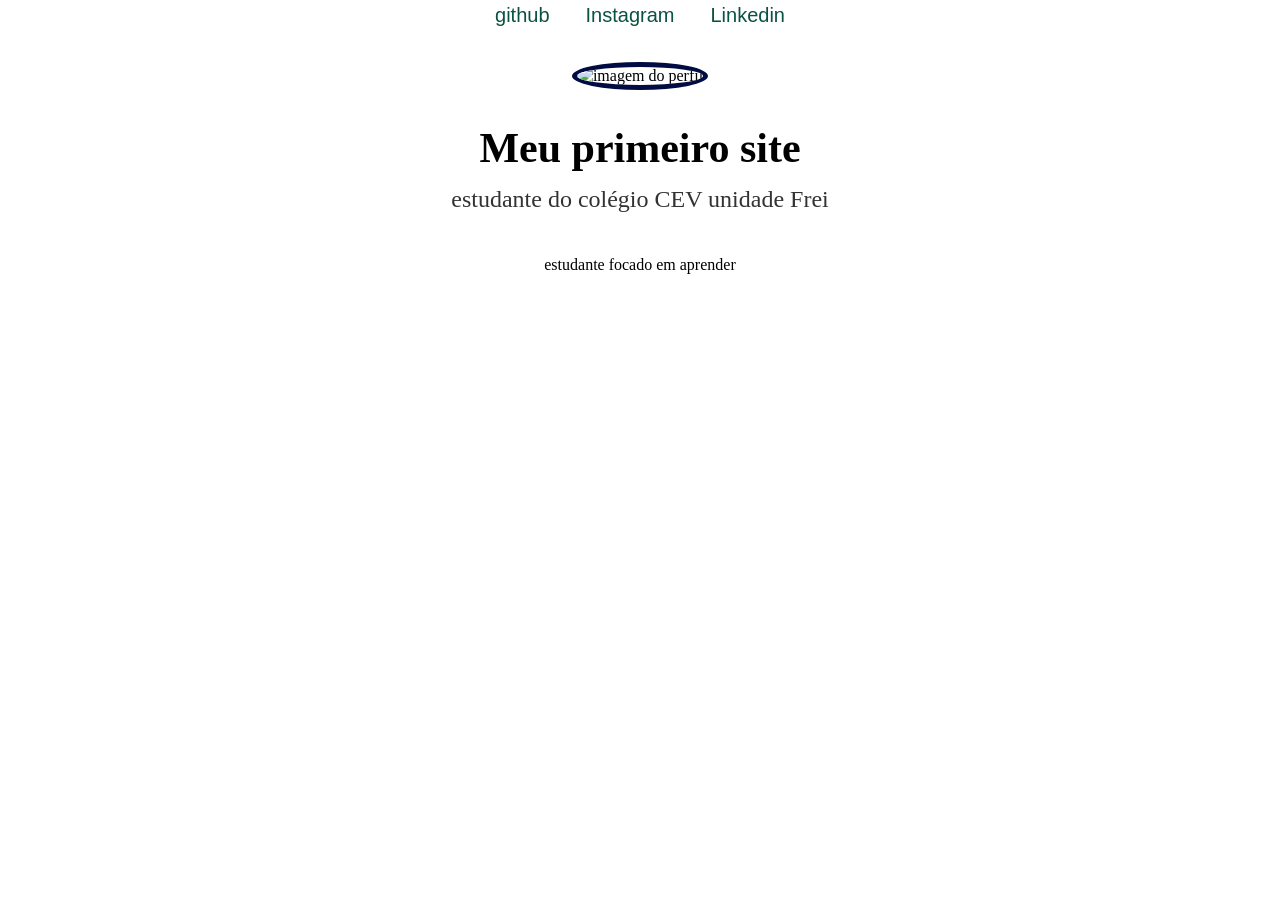
==== index.html @ 9f58d8c5 "update alterações html e css" ====
<!DOCTYPE html>
<html lang="en">
<link rel="stylesheet" href="style.css">
<head>  
    <title>ANTONIO</title>
</head>
<body>
   <header>
            <div class="links">
            <a href="HTTPS://www.github.com/namukuzedim">github</a>
            <a href="HTTPS://www.instagram.com/prof.fernandolucas">Instagram</a>
            <a href="https://www.linkedin.com/in/fernando-lucas-de-castro-309352233">Linkedin</a>
            </div>
 
   </header>
      <div id="box">
         <img src=" https://png.pngtree.com/thumb_back/fh260/background/20240716/pngtree-free-nature-beautiful-background-image-image_16016474.jpg "alt=" imagem do perfil ">
         <h1>Meu primeiro site</h1>
         <h2> estudante do colégio CEV unidade Frei</h2>
         <p>estudante focado em aprender</p>
      </div>


</body>
</html>
---- style.css ----
@import url('https://fonts.googleapis.com/css2?family=Oswald:wght@200..700&display=swap');
     *{
        margin:0;
        padding:0;
        border: 0;
     }
     header div {
        text-align :center; /*Alinhamento no meio do header */
     }
     header div a{
        color: rgb(11, 82, 66);/* a cor do texto */
        font-size:20px; /* tamanho da fonte */
        line-height: 30px; /* espaçamento da linha do texto */
        margin: 0 16px; /* espaçamento entre os textos */
        text-decoration: none; /* retirar decoração de texto */
        font-family: 'Roboto', sans-serif;
      }
      header div a:hover 
      {
         color: rgb(19, 45, 66);
         transition: color 700ms;
      }

      #box{
         text-align: center;
         padding: 32px;

      }

      #box img{
         border-radius: 100%;
         border: 5px solid rgb(1, 13, 66);
         margin-bottom: 32px;
      }

      #box h1{
         font-size: 42px;
         line-height: 52px;
         font-weight: bold;
      }
      #box h2{
         font-size: 24px;
         line-height: 34px;
         font-weight: normal;
         margin-top: 8px;
         opacity: 0.8;

      }
      #box p{
         max-width: 500px;
         margin: 32px auto;
         font-size: 24 px;
         line-height: 34px;
      }
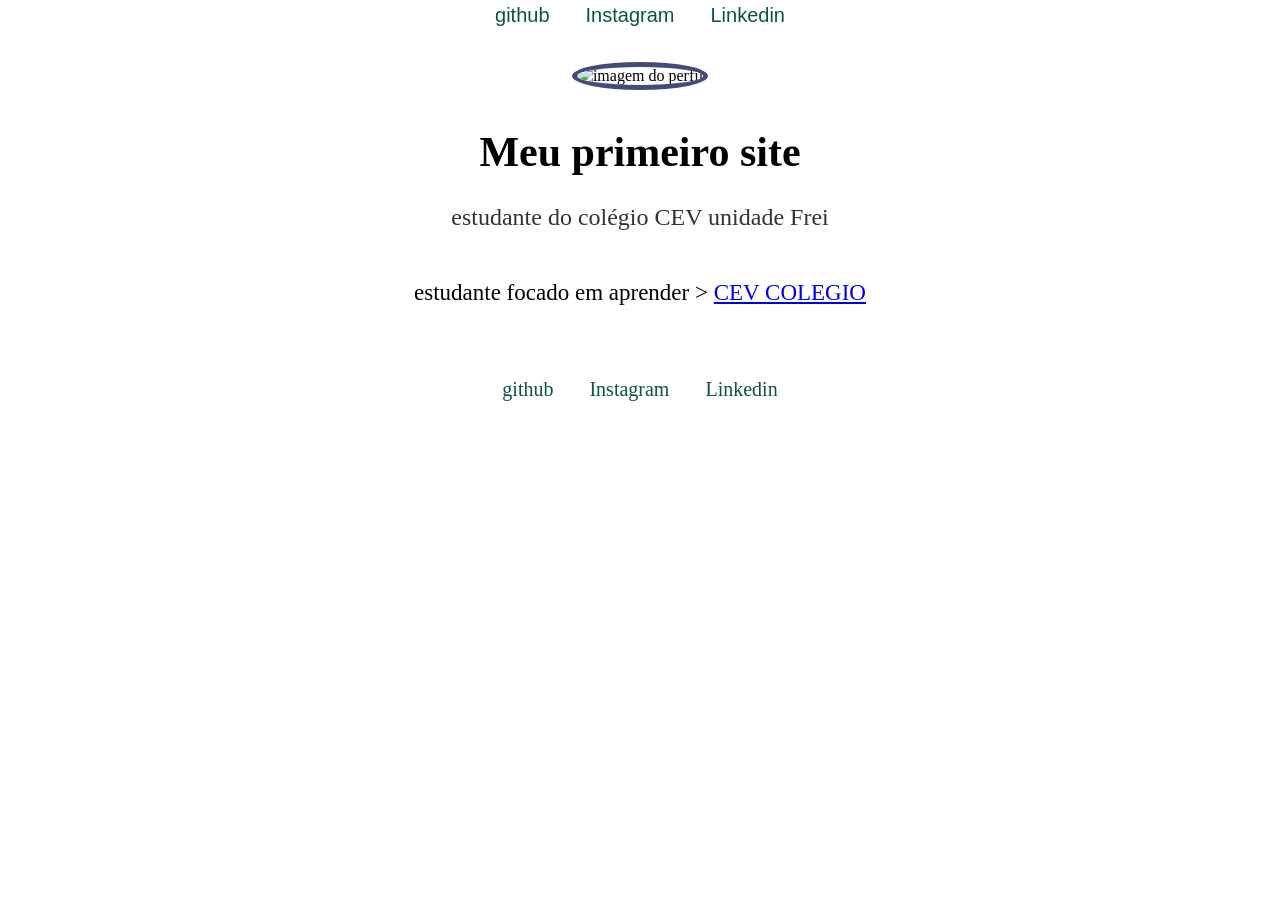
==== commit 1977471b: "trabalho HTML E CSS HTML E CSS CONCLUÍDO" ====
--- a/index.html
+++ b/index.html
@@ -7,9 +7,9 @@
 <body>
    <header>
             <div class="links">
-            <a href="HTTPS://www.github.com/namukuzedim">github</a>
-            <a href="HTTPS://www.instagram.com/prof.fernandolucas">Instagram</a>
-            <a href="https://www.linkedin.com/in/fernando-lucas-de-castro-309352233">Linkedin</a>
+            <a href="HTTPS://www.github.com/namukuzedim" target="_blank">github</a>
+            <a href="https://www.instagram.com/instagram?igsh=M2d5NWVkaWh0dnNr" target="_blank">Instagram</a>
+            <a href="https://www.linkedin.com/in/fernando-lucas-de-castro-309352233" target="_blank">Linkedin</a>
             </div>
  
    </header>
@@ -17,8 +17,13 @@
          <img src=" https://png.pngtree.com/thumb_back/fh260/background/20240716/pngtree-free-nature-beautiful-background-image-image_16016474.jpg "alt=" imagem do perfil ">
          <h1>Meu primeiro site</h1>
          <h2> estudante do colégio CEV unidade Frei</h2>
-         <p>estudante focado em aprender</p>
+         <p>estudante focado em aprender  > <a href="https://github.com/neto09dev09-star/trabalho-html.git"> <target="_blank">CEV COLEGIO</a></p>
       </div>
+       <div  id="linksFooter"class="links">
+            <a href="HTTPS://www.github.com/namukuzedim" target="_blank">github</a>
+            <a href="https://www.instagram.com/instagram?igsh=M2d5NWVkaWh0dnNr" target="_blank">Instagram</a>
+            <a href="https://www.linkedin.com/in/fernando-lucas-de-castro-309352233" target="_blank">Linkedin</a>
+            </div>
 
 
 </body>
--- a/style.css
+++ b/style.css
@@ -8,7 +8,7 @@
         text-align :center; /*Alinhamento no meio do header */
      }
      header div a{
-        color: rgb(11, 82, 66);/* a cor do texto */
+        color: rgb(82, 127, 199);/* a cor do texto */
         font-size:20px; /* tamanho da fonte */
         line-height: 30px; /* espaçamento da linha do texto */
         margin: 0 16px; /* espaçamento entre os textos */
@@ -29,7 +29,7 @@
 
       #box img{
          border-radius: 100%;
-         border: 5px solid rgb(1, 13, 66);
+         border: 5px solid rgb(66, 76, 123);
          margin-bottom: 32px;
       }
 
@@ -37,6 +37,9 @@
          font-size: 42px;
          line-height: 52px;
          font-weight: bold;
+
+         padding: 4px;
+
       }
       #box h2{
          font-size: 24px;
@@ -45,11 +48,46 @@
          margin-top: 8px;
          opacity: 0.8;
 
+         padding: 10px;
       }
       #box p{
          max-width: 500px;
          margin: 32px auto;
          font-size: 24 px;
          line-height: 34px;
+
+         font-size: 23px;
+     }
+     
+
+      .links {
+         text-align: center;
       }
-     
+      
+      .links a {
+      color: rgb(12, 85, 61);
+      font-size: 20px;
+      line-height: 30px;
+      margin: 0 16px;
+      text-decoration: none;
+      }
+
+      .links a :hover {
+         color: var(--subcor);
+         transition: 600ms;
+         font-size: 23px;
+      
+      }
+
+      .linksfooter{
+      padding-top: 32px;
+
+
+      }
+
+      #linksFooter a{
+
+         padding-top: 32px;
+         padding-bottom: 8px;
+         border-bottom: 3px solid var(--subcor);
+      }
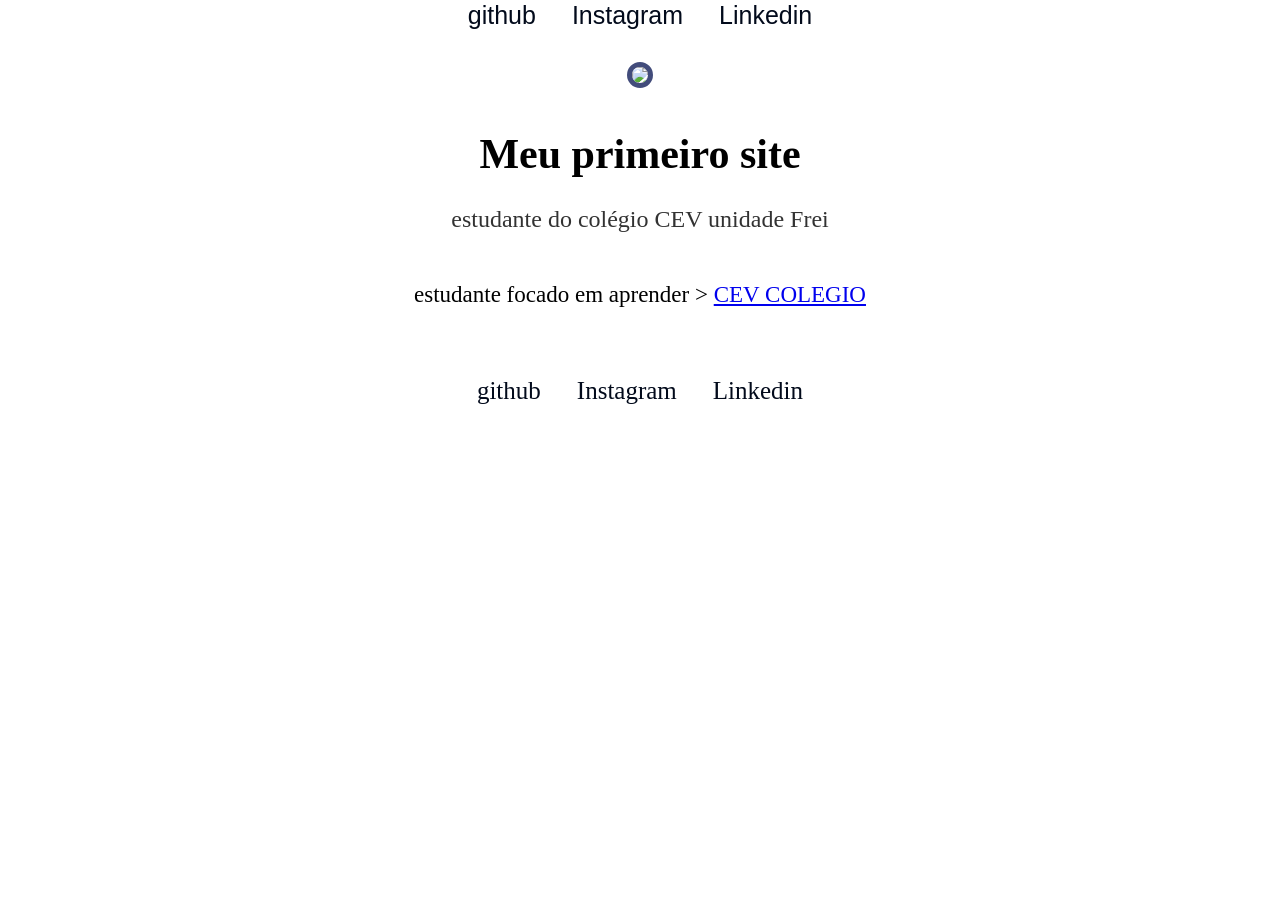
==== commit ea82783a: "update" ====
--- a/index.html
+++ b/index.html
@@ -14,10 +14,10 @@
  
    </header>
       <div id="box">
-         <img src=" https://png.pngtree.com/thumb_back/fh260/background/20240716/pngtree-free-nature-beautiful-background-image-image_16016474.jpg "alt=" imagem do perfil ">
+         <img src="https://png.pngtree.com/thumb_back/fh260/background/20240716/pngtree-free-nature-beautiful-background-image-image_16016474.jpg " imagem do perfil ">
          <h1>Meu primeiro site</h1>
          <h2> estudante do colégio CEV unidade Frei</h2>
-         <p>estudante focado em aprender  > <a href="https://github.com/neto09dev09-star/trabalho-html.git"> <target="_blank">CEV COLEGIO</a></p>
+         <p>estudante focado em aprender  > <a href="https://github.com/neto09dev09-star/trabalho-html.git"><target="_blank">CEV COLEGIO</a></p>
       </div>
        <div  id="linksFooter"class="links">
             <a href="HTTPS://www.github.com/namukuzedim" target="_blank">github</a>
@@ -28,5 +28,4 @@
 
 </body>
 </html>
-    
     
--- a/style.css
+++ b/style.css
@@ -65,8 +65,8 @@
       }
       
       .links a {
-      color: rgb(12, 85, 61);
-      font-size: 20px;
+      color: rgb(2, 10, 27);
+      font-size: 25px;
       line-height: 30px;
       margin: 0 16px;
       text-decoration: none;
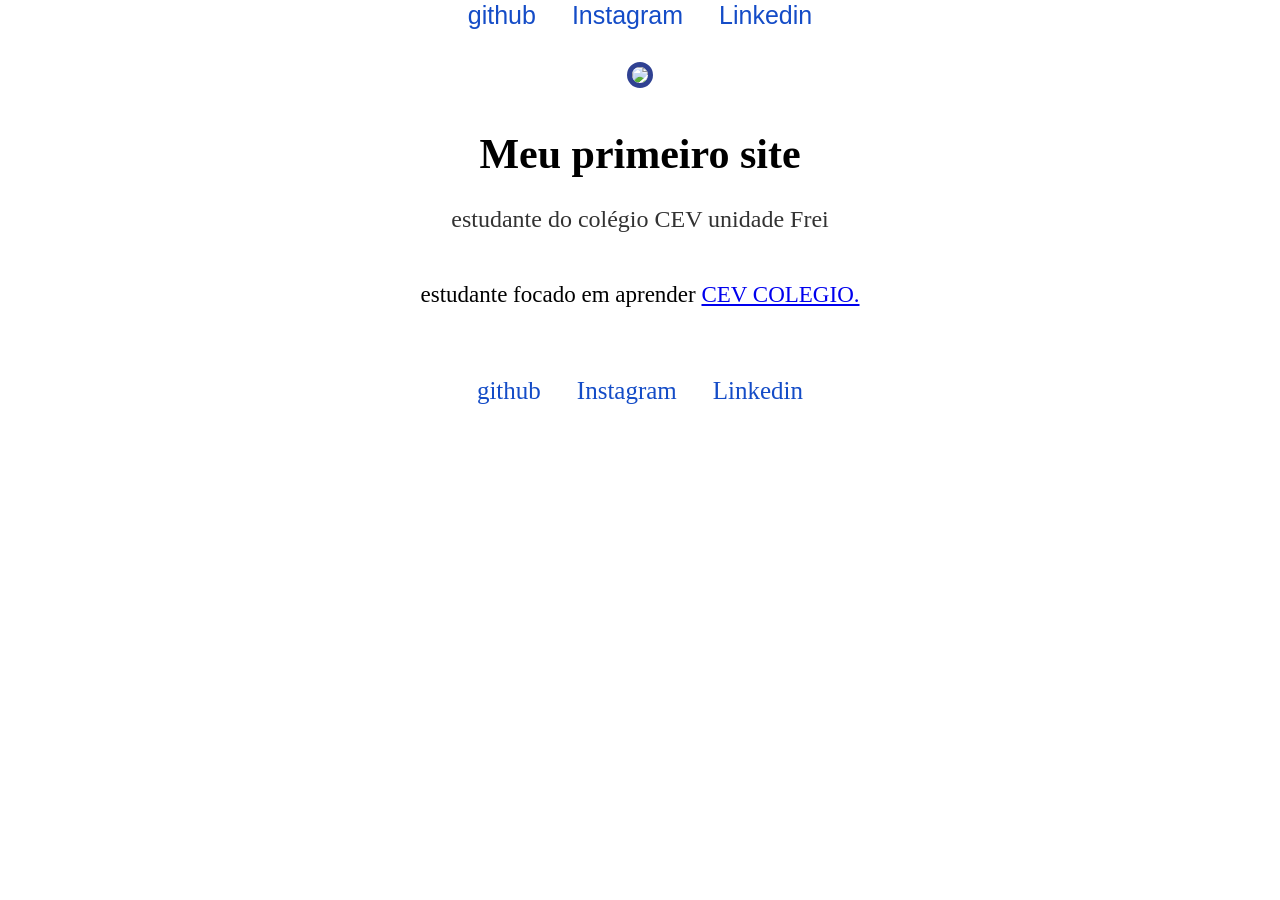
==== commit aa0dc832: "update atualização" ====
--- a/index.html
+++ b/index.html
@@ -17,8 +17,8 @@
          <img src="https://png.pngtree.com/thumb_back/fh260/background/20240716/pngtree-free-nature-beautiful-background-image-image_16016474.jpg " imagem do perfil ">
          <h1>Meu primeiro site</h1>
          <h2> estudante do colégio CEV unidade Frei</h2>
-         <p>estudante focado em aprender  > <a href="https://github.com/neto09dev09-star/trabalho-html.git"><target="_blank">CEV COLEGIO</a></p>
-      </div>
+         <p>estudante focado em aprender  <a href="https://github.com/neto09dev09-star/trabalho-html.git"><target="_blank">CEV COLEGIO.</a></p>
+      </div>                                                                                                                                                                                                                                                                                                                              
        <div  id="linksFooter"class="links">
             <a href="HTTPS://www.github.com/namukuzedim" target="_blank">github</a>
             <a href="https://www.instagram.com/instagram?igsh=M2d5NWVkaWh0dnNr" target="_blank">Instagram</a>
@@ -28,4 +28,4 @@
 
 </body>
 </html>
-    +       
--- a/style.css
+++ b/style.css
@@ -8,7 +8,7 @@
         text-align :center; /*Alinhamento no meio do header */
      }
      header div a{
-        color: rgb(82, 127, 199);/* a cor do texto */
+        color: rgb(56, 112, 202);/* a cor do texto */
         font-size:20px; /* tamanho da fonte */
         line-height: 30px; /* espaçamento da linha do texto */
         margin: 0 16px; /* espaçamento entre os textos */
@@ -17,7 +17,7 @@
       }
       header div a:hover 
       {
-         color: rgb(19, 45, 66);
+         color: rgb(96, 160, 212);
          transition: color 700ms;
       }
 
@@ -29,7 +29,7 @@
 
       #box img{
          border-radius: 100%;
-         border: 5px solid rgb(66, 76, 123);
+         border: 5px solid rgb(47, 65, 146);
          margin-bottom: 32px;
       }
 
@@ -65,7 +65,7 @@
       }
       
       .links a {
-      color: rgb(2, 10, 27);
+      color: rgb(20, 76, 199);
       font-size: 25px;
       line-height: 30px;
       margin: 0 16px;
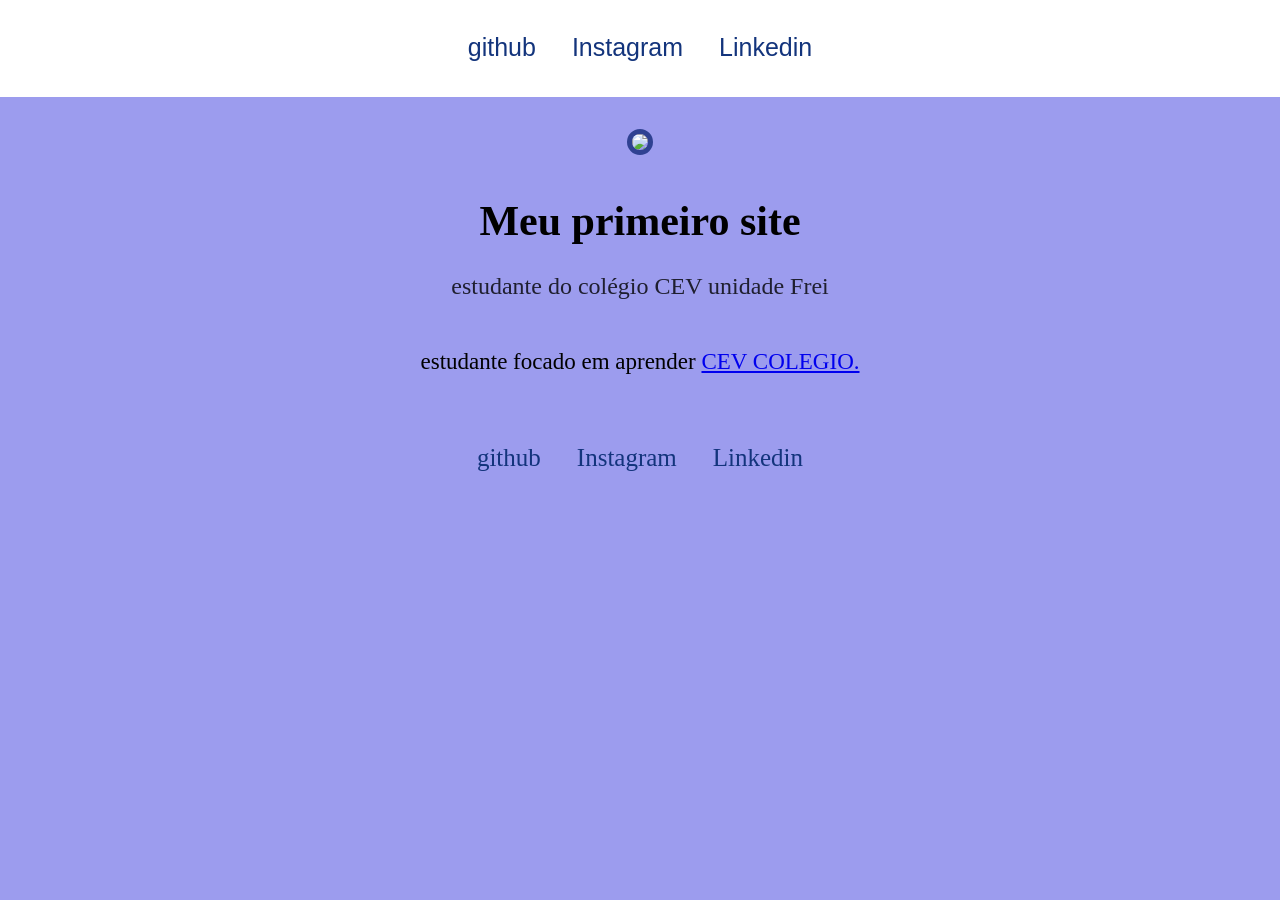
==== commit f4f82957: "finalização trabalho finalização trabalho" ====
--- a/index.html
+++ b/index.html
@@ -11,19 +11,20 @@
             <a href="https://www.instagram.com/instagram?igsh=M2d5NWVkaWh0dnNr" target="_blank">Instagram</a>
             <a href="https://www.linkedin.com/in/fernando-lucas-de-castro-309352233" target="_blank">Linkedin</a>
             </div>
- 
    </header>
+
       <div id="box">
-         <img src="https://png.pngtree.com/thumb_back/fh260/background/20240716/pngtree-free-nature-beautiful-background-image-image_16016474.jpg " imagem do perfil ">
-         <h1>Meu primeiro site</h1>
-         <h2> estudante do colégio CEV unidade Frei</h2>
-         <p>estudante focado em aprender  <a href="https://github.com/neto09dev09-star/trabalho-html.git"><target="_blank">CEV COLEGIO.</a></p>
-      </div>                                                                                                                                                                                                                                                                                                                              
+            <img src="https://png.pngtree.com/thumb_back/fh260/background/20240716/pngtree-free-nature-beautiful-background-image-image_16016474.jpg " imagem do perfil ">
+            <h1>Meu primeiro site</h1>
+            <h2> estudante do colégio CEV unidade Frei</h2>
+            <p>estudante focado em aprender  <a href="https://github.com/neto09dev09-star/trabalho-html.git"><target="_blank">CEV COLEGIO.</a></p>
+      </div>  
+
        <div  id="linksFooter"class="links">
             <a href="HTTPS://www.github.com/namukuzedim" target="_blank">github</a>
             <a href="https://www.instagram.com/instagram?igsh=M2d5NWVkaWh0dnNr" target="_blank">Instagram</a>
             <a href="https://www.linkedin.com/in/fernando-lucas-de-castro-309352233" target="_blank">Linkedin</a>
-            </div>
+       </div>
 
 
 </body>
--- a/style.css
+++ b/style.css
@@ -3,12 +3,19 @@
         margin:0;
         padding:0;
         border: 0;
+     body{
+
+      background-color: rgba(127, 127, 233, 0.774);
+     }
      }
      header div {
         text-align :center; /*Alinhamento no meio do header */
+        border-bottom: 3px solid white;
+        background-color: rgb(255, 255, 255);
+        padding: 32px;
      }
      header div a{
-        color: rgb(56, 112, 202);/* a cor do texto */
+        color: rgb(15, 18, 24);/* a cor do texto */
         font-size:20px; /* tamanho da fonte */
         line-height: 30px; /* espaçamento da linha do texto */
         margin: 0 16px; /* espaçamento entre os textos */
@@ -17,7 +24,7 @@
       }
       header div a:hover 
       {
-         color: rgb(96, 160, 212);
+         color: rgb(37, 47, 54);
          transition: color 700ms;
       }
 
@@ -65,7 +72,7 @@
       }
       
       .links a {
-      color: rgb(20, 76, 199);
+      color: rgb(19, 52, 124);
       font-size: 25px;
       line-height: 30px;
       margin: 0 16px;
